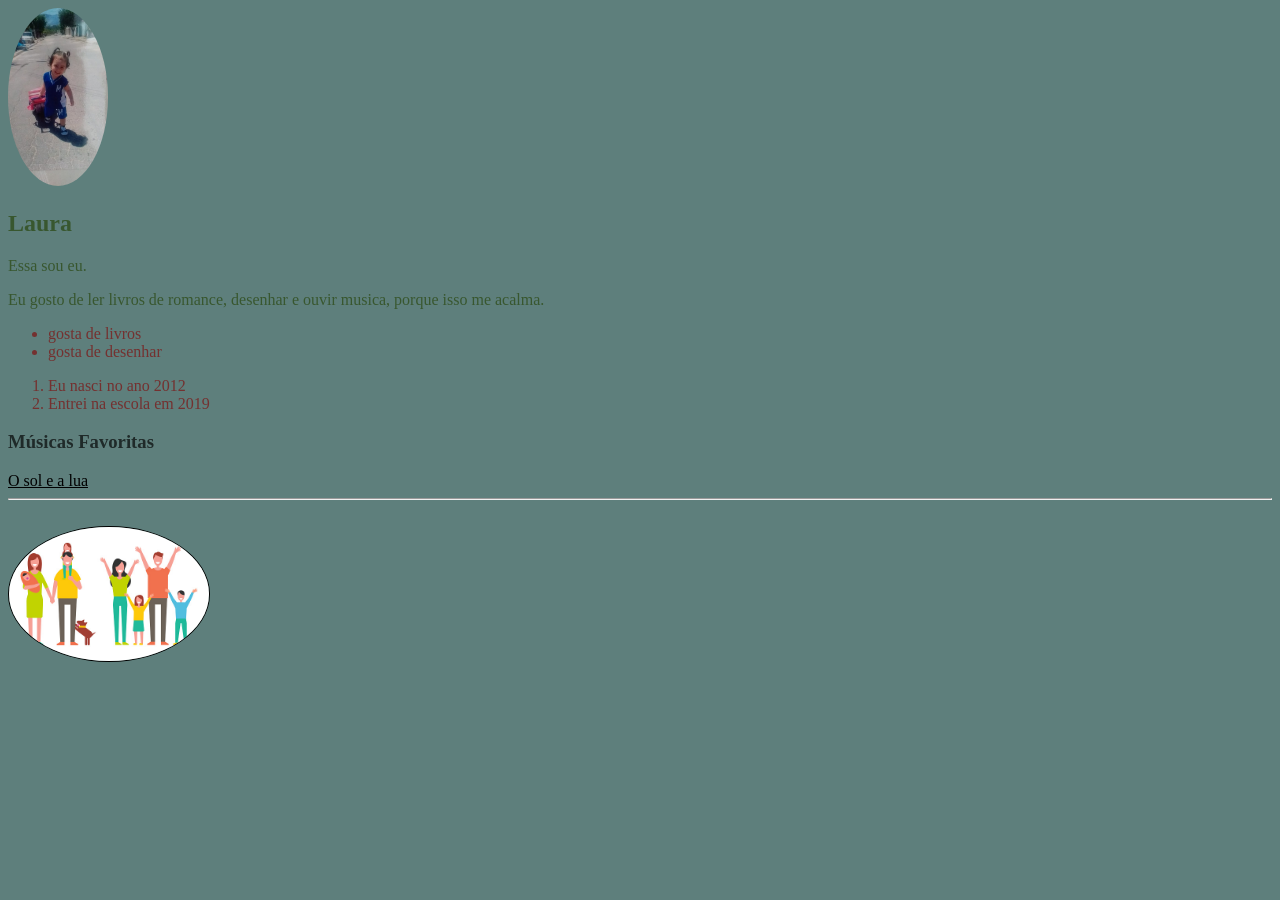
==== componentes/laura.html @ d002aa01 "Primeiro envio" ====
<!DOCTYPE html>
<html lang="pt-BR">
<head>
    <meta charset="UTF-8">
    <meta name="viewport" content="width=device-width, initial-scale=1.0">
    <title>Laura</title>
    <link rel="stylesheet" href="./laura.css">
</head>
<body>
    
<img style="width: 100px;" src="../familia/laura.jpeg" alt="Laura">

<h2>
    Laura
</h2>

<p>
    Essa sou eu.
</p>

<p>
    Eu gosto de ler livros de romance,
     desenhar e ouvir musica, porque isso me acalma.
</p>

<ul>

    <li>
        gosta de livros
    </li>

    <li>
        gosta de desenhar
    </li>

</ul>

<ol>

    <li>
        Eu nasci no ano 2012
    </li>

    <li>
        Entrei na escola em 2019
    </li>

</ol>

<h3>
    Músicas Favoritas 
</h3>

<a target="_blank" href="https://www.youtube.com/watch?v=HbIC6c3p3Qo">O sol e a lua</a>
<br>


<hr>
<br>

<a href="../index.html">
   
    <img style="width: 200px; border: 1px black solid;" src="../familia.jpg" alt="familia">
</a>
</body>
</html>
---- componentes/laura.css ----
body{
    background-color: rgba(6, 57, 52, 0.644);
}
h2{
    color: rgba(35, 65, 5, 0.642);
}
p{
    color: rgba(35, 65, 5, 0.642);
}
li{
    color: rgba(127, 11, 11, 0.669);
}
h3{
    color: rgba(0, 0, 0, 0.669);
}
img{
    border-radius: 50%;
}
a{
    color: black;
}
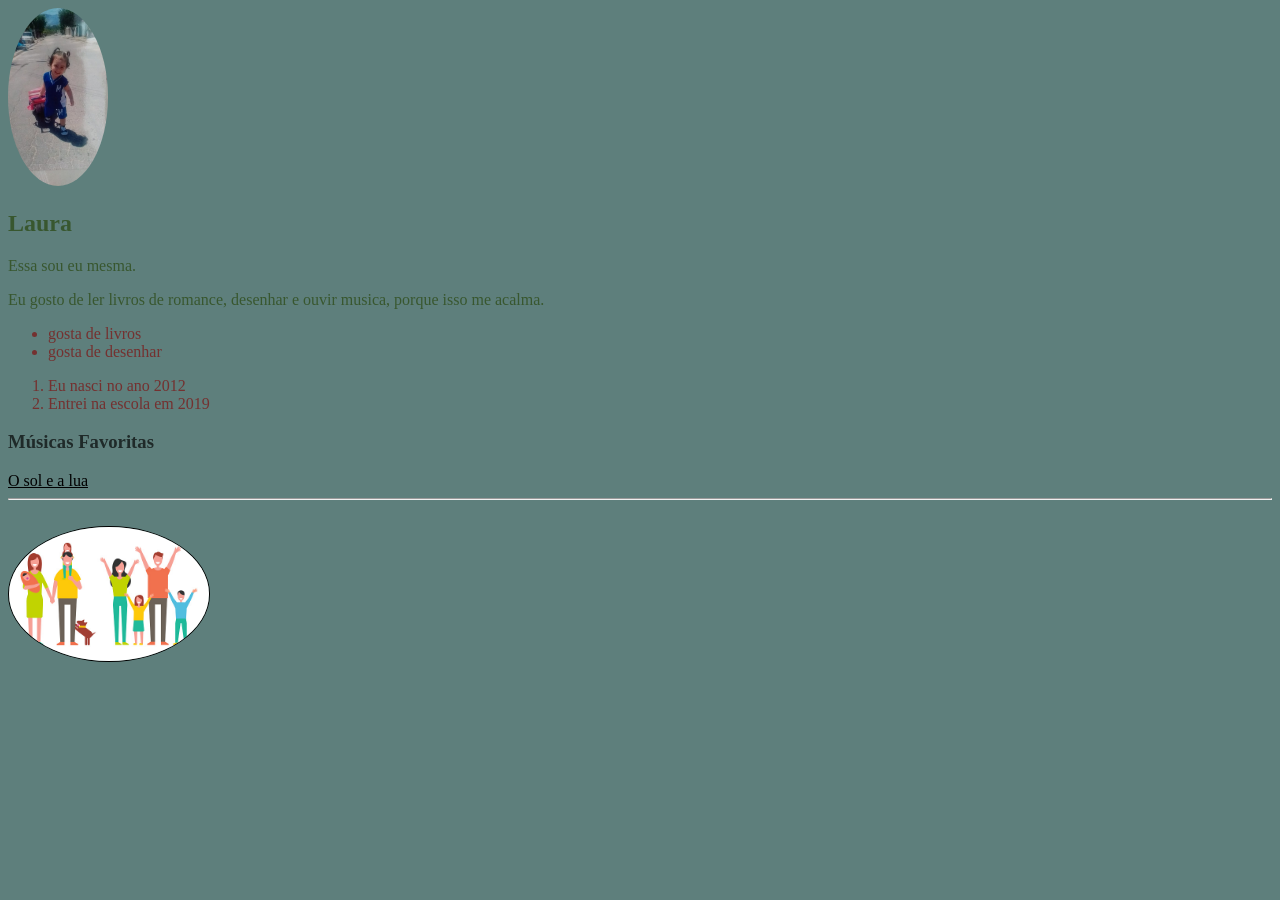
==== commit f1570236: "ng" ====
--- a/componentes/laura.html
+++ b/componentes/laura.html
@@ -15,7 +15,7 @@
 </h2>
 
 <p>
-    Essa sou eu.
+    Essa sou eu mesma.
 </p>
 
 <p>
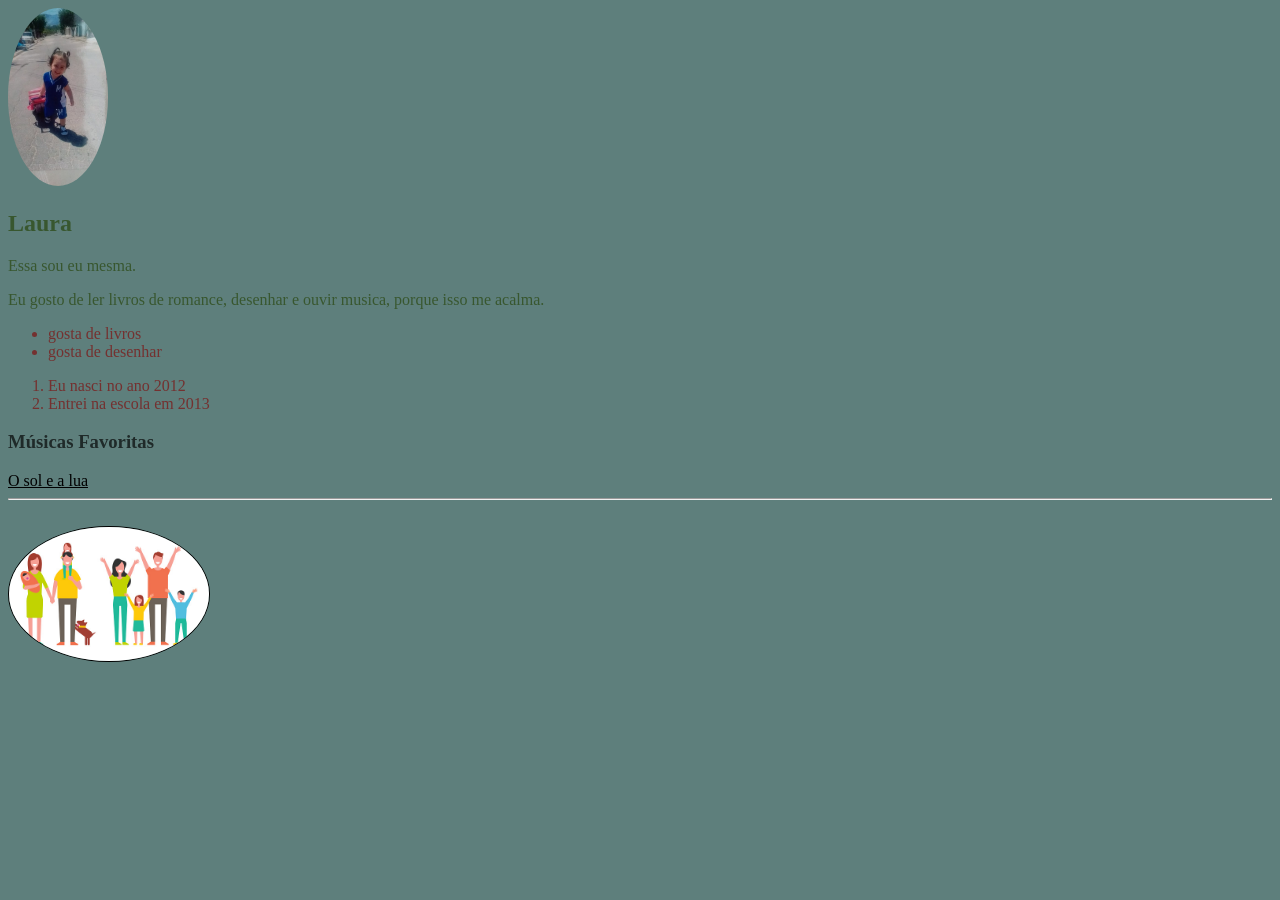
==== commit 5a530ab9: "njvuz" ====
--- a/componentes/laura.html
+++ b/componentes/laura.html
@@ -42,7 +42,7 @@
     </li>
 
     <li>
-        Entrei na escola em 2019
+        Entrei na escola em 2013
     </li>
 
 </ol>
